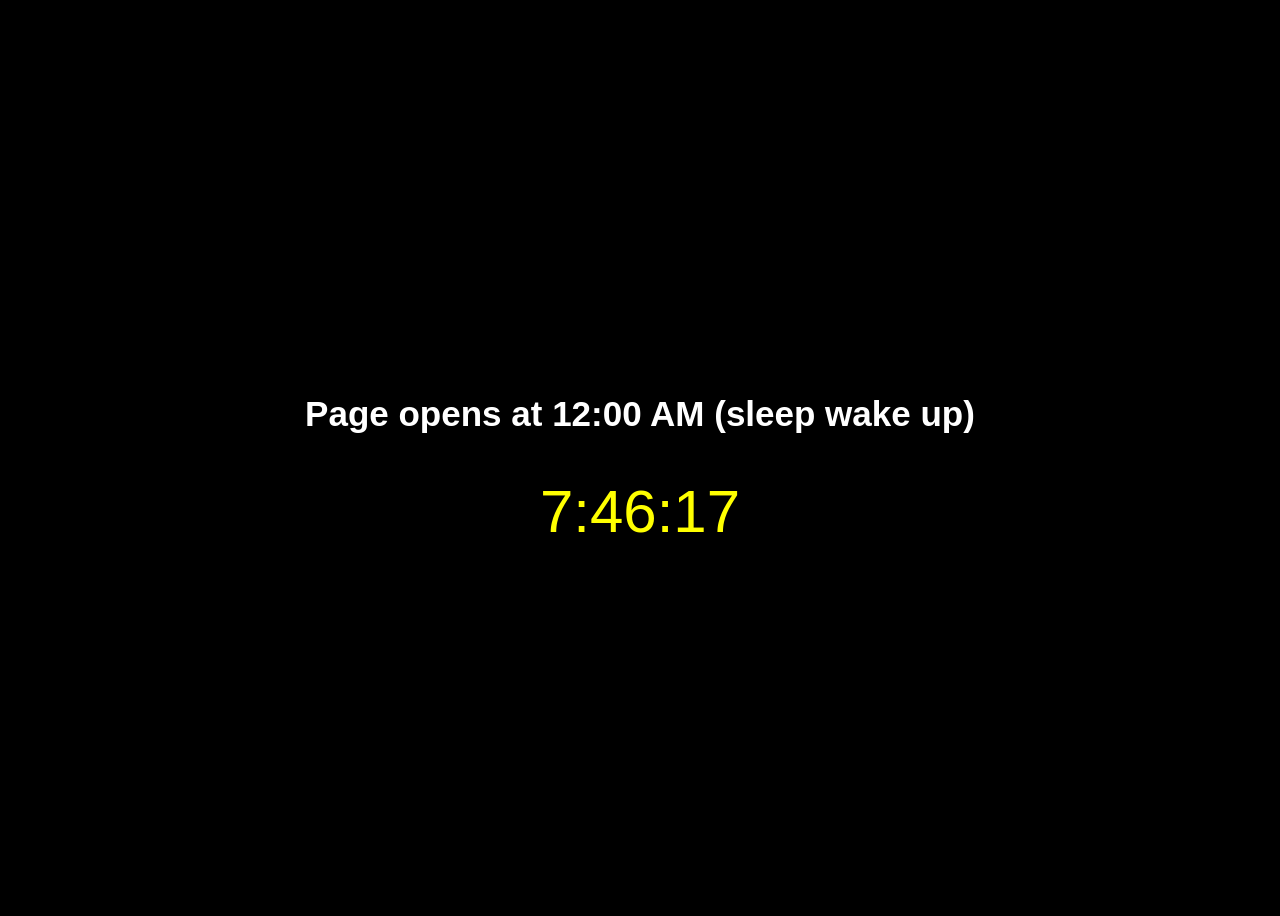
==== index.html @ da906412 "Add files via upload" ====
<!DOCTYPE html>
<html>
<head>
<title>Timer Page</title>

    <!--! This is  for comand -->
    <link rel="stylesheet" href="Style.css">

</head>

<body>

<h1>Page opens at 12:00 AM (sleep wake up)</h1>
<div id="clock"></div>

<script>

function showClock(){

let now = new Date();

let saudiTime = new Date(
now.toLocaleString("en-US",{timeZone:"Asia/Riyadh"})
);

let h = saudiTime.getHours();
let m = saudiTime.getMinutes();
let s = saudiTime.getSeconds();

document.getElementById("clock").innerHTML =
h + ":" + m + ":" + s;

}

setInterval(showClock,1000);

// open page after 10 seconds
setTimeout(function(){
window.location.href="nextpage.html";
},10000);

</script>

</body>
</html>
---- Style.css ----
body{
background:black;
color:white;
height:100vh;
display:flex;
justify-content:center;
align-items:center;
flex-direction:column;
font-family:Arial;
}

h1{
font-size:35px;
}

#clock{
font-size:60px;
color:yellow;
margin-top:20px;
}
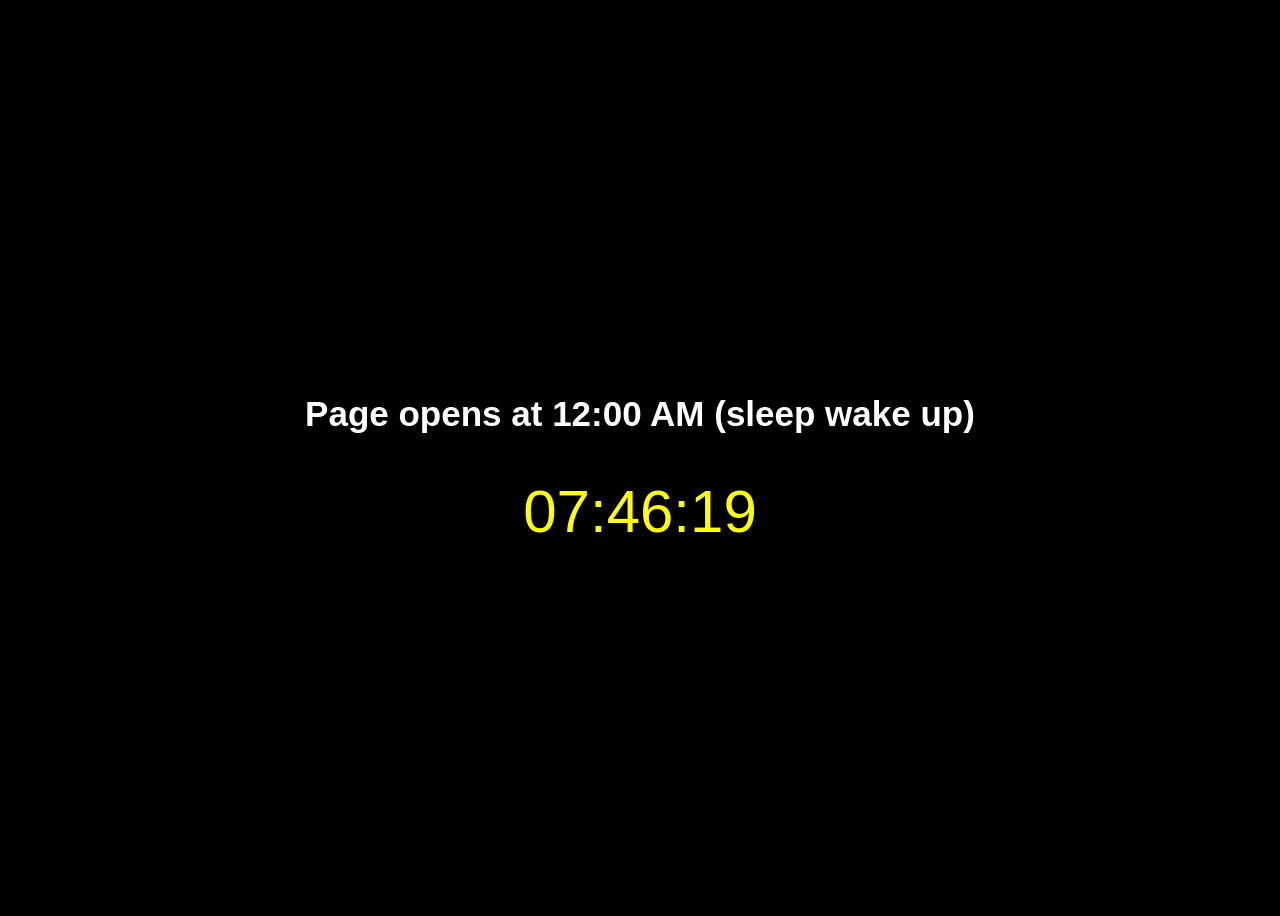
==== commit cad374a0: "Update index.html" ====
--- a/index.html
+++ b/index.html
@@ -8,38 +8,32 @@
 
 </head>
 
-<body>
-
 <h1>Page opens at 12:00 AM (sleep wake up)</h1>
 <div id="clock"></div>
 
 <script>
+function showClockAndRedirect() {
+    let now = new Date();
 
-function showClock(){
+    // Get Saudi Arabia time
+    let saudiTime = new Date(
+        now.toLocaleString("en-US", { timeZone: "Asia/Riyadh" })
+    );
 
-let now = new Date();
+    let h = saudiTime.getHours();
+    let m = saudiTime.getMinutes();
+    let s = saudiTime.getSeconds();
 
-let saudiTime = new Date(
-now.toLocaleString("en-US",{timeZone:"Asia/Riyadh"})
-);
+    // Display the clock
+    document.getElementById("clock").innerHTML = 
+        `${h.toString().padStart(2,'0')}:${m.toString().padStart(2,'0')}:${s.toString().padStart(2,'0')}`;
 
-let h = saudiTime.getHours();
-let m = saudiTime.getMinutes();
-let s = saudiTime.getSeconds();
-
-document.getElementById("clock").innerHTML =
-h + ":" + m + ":" + s;
-
+    // Redirect at exactly 12:00:00 AM
+    if (h === 0 && m === 0 && s === 0) {
+        window.location.href = "nextpage.html";
+    }
 }
 
-setInterval(showClock,1000);
-
-// open page after 10 seconds
-setTimeout(function(){
-window.location.href="nextpage.html";
-},10000);
-
+// Update every second
+setInterval(showClockAndRedirect, 1000);
 </script>
-
-</body>
-</html>
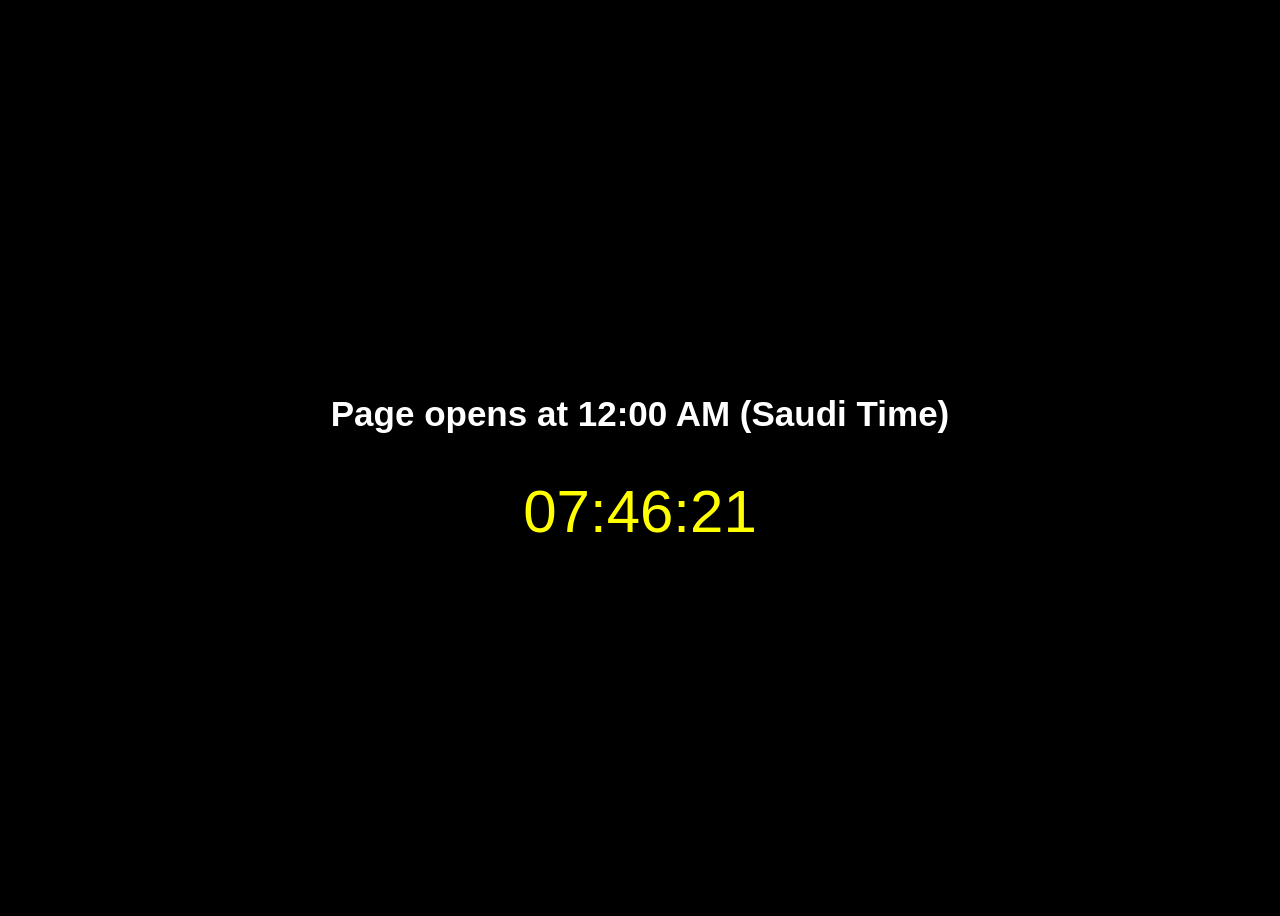
==== commit e6419c34: "Update index.html" ====
--- a/index.html
+++ b/index.html
@@ -1,14 +1,12 @@
 <!DOCTYPE html>
 <html>
 <head>
-<title>Timer Page</title>
+    <title>Timer Page</title>
+    <link rel="stylesheet" href="Style.css">
+</head>
+<body>
 
-    <!--! This is  for comand -->
-    <link rel="stylesheet" href="Style.css">
-
-</head>
-
-<h1>Page opens at 12:00 AM (sleep wake up)</h1>
+<h1>Page opens at 12:00 AM (Saudi Time)</h1>
 <div id="clock"></div>
 
 <script>
@@ -34,6 +32,9 @@
     }
 }
 
-// Update every second
+// Update the clock every second
 setInterval(showClockAndRedirect, 1000);
 </script>
+
+</body>
+</html>
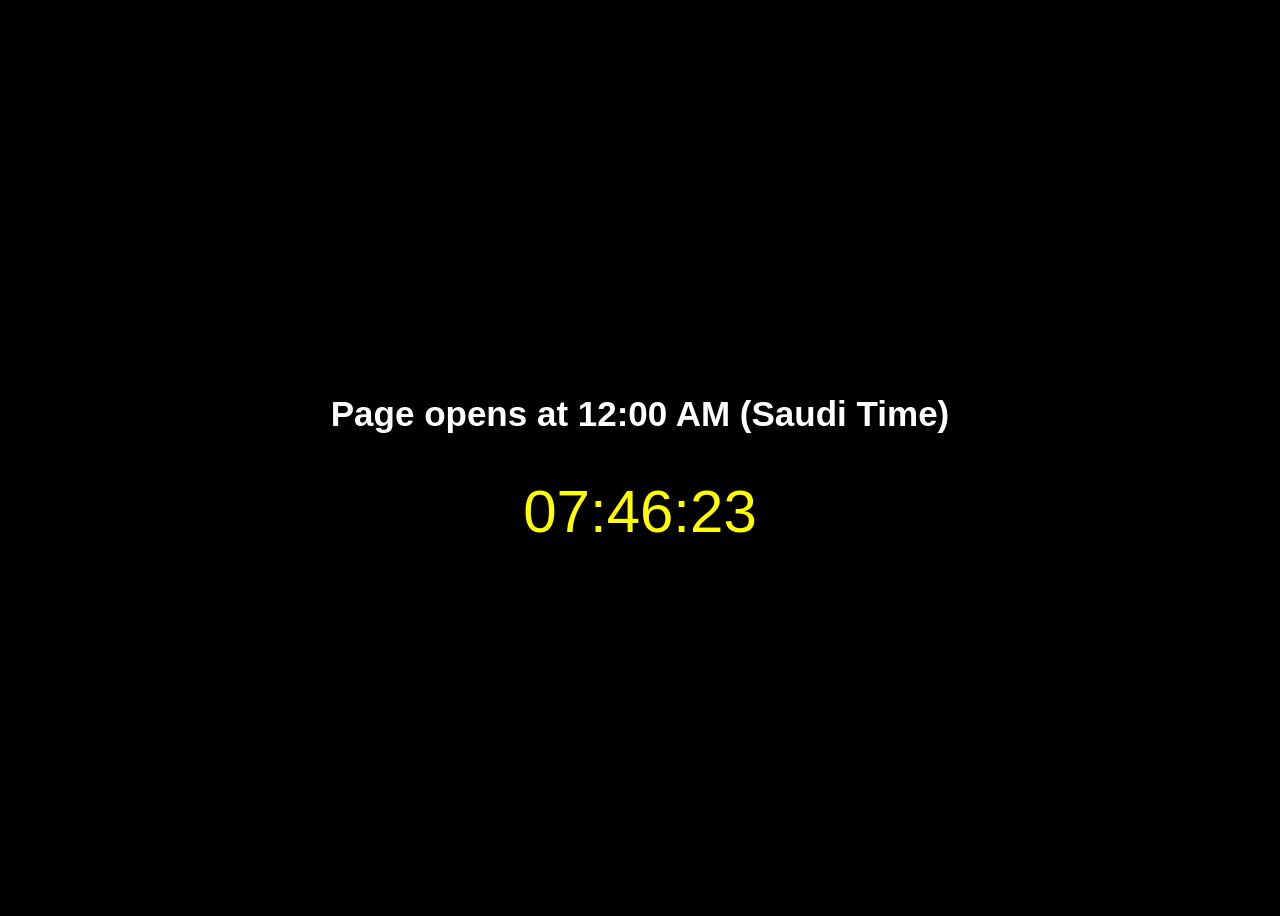
==== commit 174b82ac: "Update index.html" ====
--- a/index.html
+++ b/index.html
@@ -10,10 +10,10 @@
 <div id="clock"></div>
 
 <script>
-function showClockAndRedirect() {
+function checkSaudiTime() {
     let now = new Date();
 
-    // Get Saudi Arabia time
+    // Convert to Saudi Arabia time
     let saudiTime = new Date(
         now.toLocaleString("en-US", { timeZone: "Asia/Riyadh" })
     );
@@ -22,7 +22,7 @@
     let m = saudiTime.getMinutes();
     let s = saudiTime.getSeconds();
 
-    // Display the clock
+    // Display live clock
     document.getElementById("clock").innerHTML = 
         `${h.toString().padStart(2,'0')}:${m.toString().padStart(2,'0')}:${s.toString().padStart(2,'0')}`;
 
@@ -32,8 +32,8 @@
     }
 }
 
-// Update the clock every second
-setInterval(showClockAndRedirect, 1000);
+// Check every second
+setInterval(checkSaudiTime, 1000);
 </script>
 
 </body>
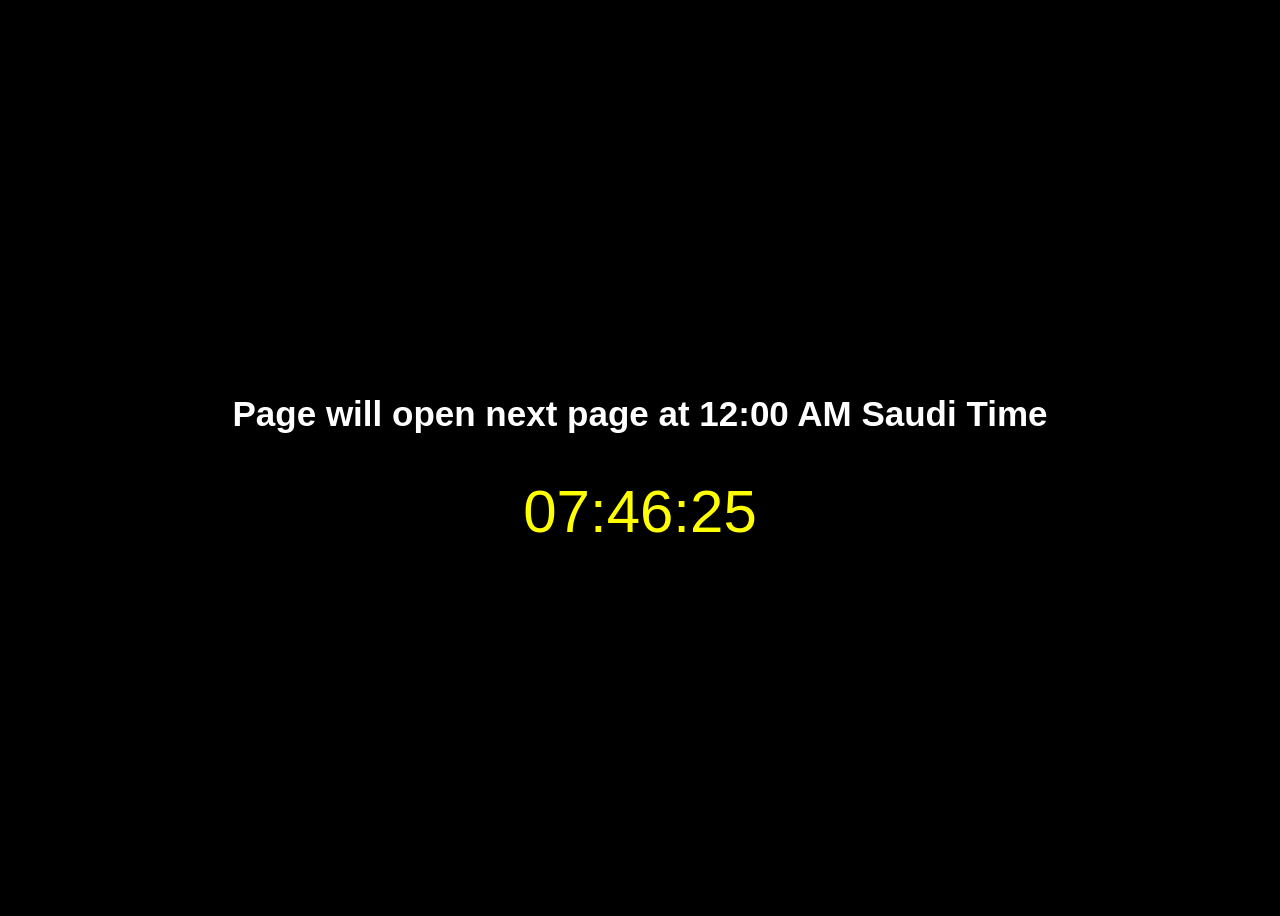
==== commit 704a1cc4: "Update index.html" ====
--- a/index.html
+++ b/index.html
@@ -1,39 +1,39 @@
 <!DOCTYPE html>
 <html>
 <head>
-    <title>Timer Page</title>
+    <title>Saudi Midnight Redirect</title>
     <link rel="stylesheet" href="Style.css">
 </head>
 <body>
 
-<h1>Page opens at 12:00 AM (Saudi Time)</h1>
+<h1>Page will open next page at 12:00 AM Saudi Time</h1>
 <div id="clock"></div>
 
 <script>
-function checkSaudiTime() {
-    let now = new Date();
+function checkSaudiMidnight() {
+    const now = new Date();
 
-    // Convert to Saudi Arabia time
-    let saudiTime = new Date(
+    // Get Saudi Arabia time
+    const saudiTime = new Date(
         now.toLocaleString("en-US", { timeZone: "Asia/Riyadh" })
     );
 
-    let h = saudiTime.getHours();
-    let m = saudiTime.getMinutes();
-    let s = saudiTime.getSeconds();
+    const h = saudiTime.getHours();
+    const m = saudiTime.getMinutes();
+    const s = saudiTime.getSeconds();
 
-    // Display live clock
-    document.getElementById("clock").innerHTML = 
+    // Show live Saudi time
+    document.getElementById("clock").textContent =
         `${h.toString().padStart(2,'0')}:${m.toString().padStart(2,'0')}:${s.toString().padStart(2,'0')}`;
 
-    // Redirect at exactly 12:00:00 AM
+    // Redirect exactly at 12:00:00 AM Saudi time
     if (h === 0 && m === 0 && s === 0) {
         window.location.href = "nextpage.html";
     }
 }
 
-// Check every second
-setInterval(checkSaudiTime, 1000);
+// Run every second
+setInterval(checkSaudiMidnight, 1000);
 </script>
 
 </body>
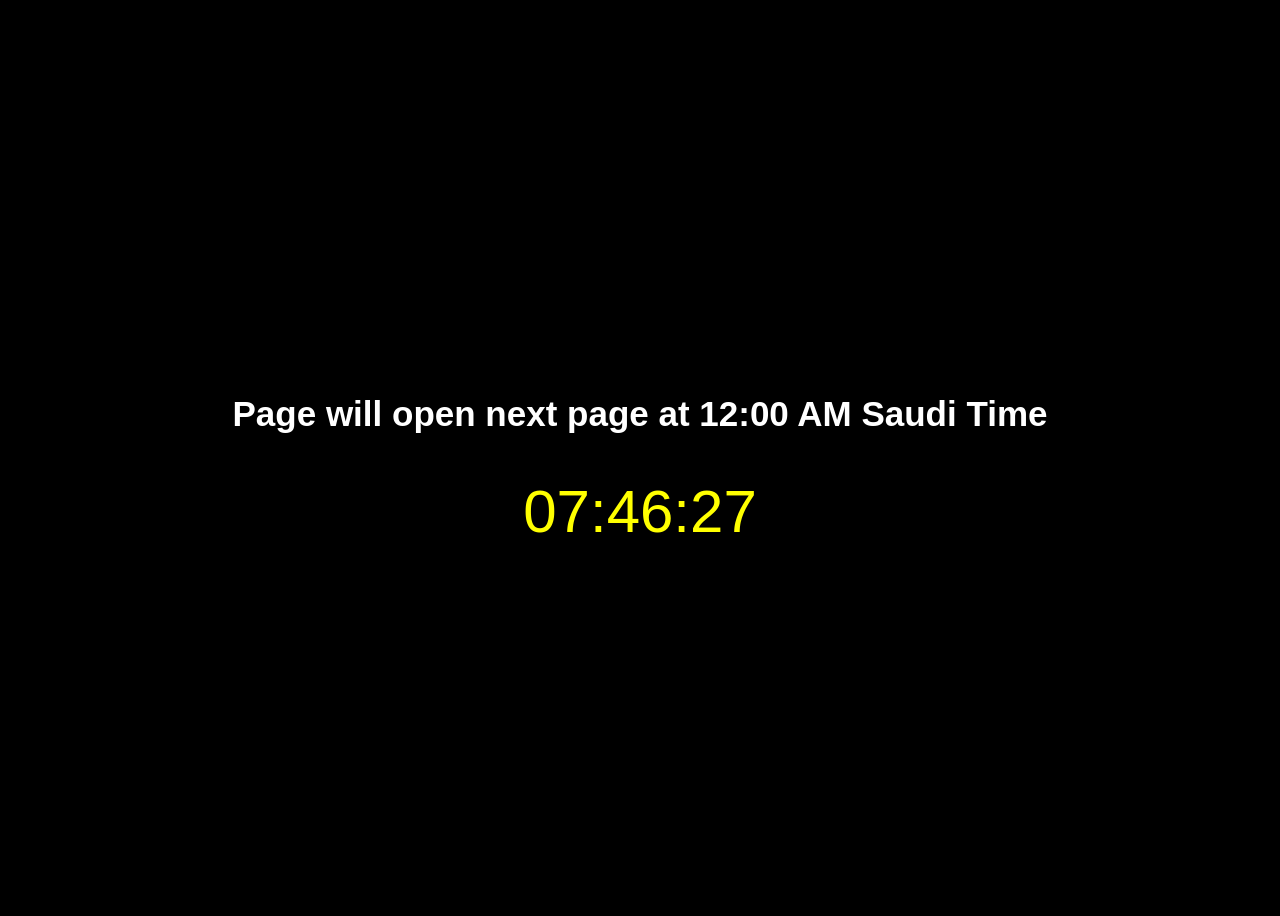
==== commit bdb1bf4e: "Update index.html" ====
--- a/index.html
+++ b/index.html
@@ -38,3 +38,4 @@
 
 </body>
 </html>
+</html>
